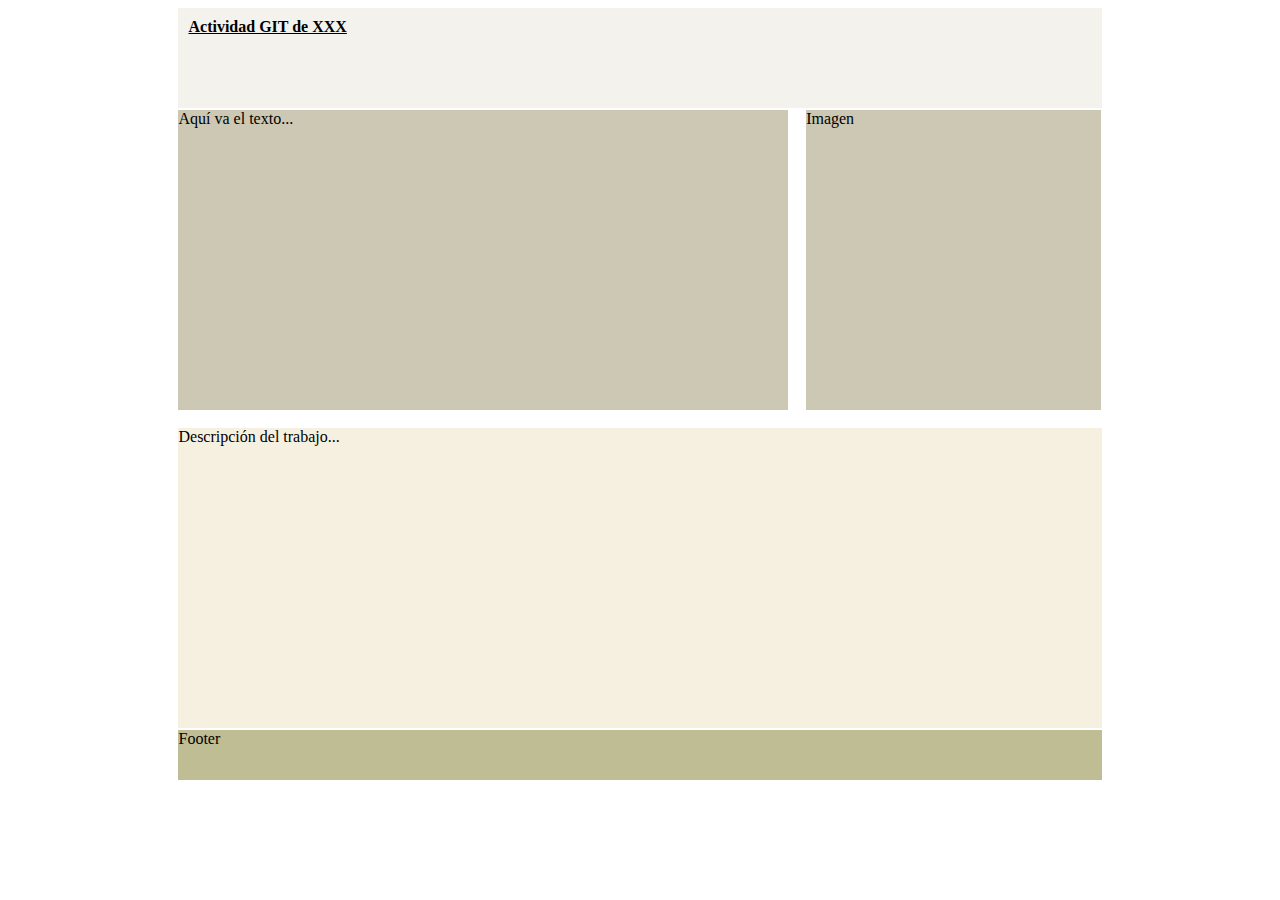
==== index.html @ 6d283852 "primer commit" ====
<!DOCTYPE html>
<html lang="en">
<head>
    <meta charset="UTF-8">
    <meta name="viewport" content="width=device-width, initial-scale=1.0">
    <meta http-equiv="X-UA-Compatible" content="ie=edge">
    <title>Actividad de Git</title>
    <meta http-equiv="Content-Type" content="text/html; charset=UTF-8">
    <link rel="stylesheet" type="text/css" href="styles.css">
</head>

<body>
    <div id="doc" class="yui-t7">
        <div id="hd">
            <div id="header">
                <h1><a href="http://www.free-css.com/free-css-layouts.php">Actividad GIT de XXX</a></h1>
            </div>
        </div>
        <div id="bd">
            <div id="yui-main">
                <div class="yui-b">
                    <div class="yui-gc">
                        <div class="yui-u first">
                            <div class="content">Aquí va el texto...</div>
                        </div>
                        <div class="yui-u">
                            <div class="content">Imagen</div>
                        </div>
                    </div>
                </div>
            </div>
            <div class="yui-b">
                <div id="secondary">Descripción del trabajo...</div>
            </div>
        </div>
        <div id="ft">
            <div id="footer">Footer</div>
        </div>
    </div>
</body>

</html>
---- styles.css ----
/*
Copyright (c) 2007, Yahoo! Inc. All rights reserved.
Code licensed under the BSD License:
http://developer.yahoo.net/yui/license.txt
version: 2.2.2
*/
/* for all templates and grids */
body{text-align:center;}
#ft{clear:both;}
/**/
/* 750 centered, and backward compatibility */ 
#doc,#doc2,#doc3,.yui-t1,.yui-t2,.yui-t3,.yui-t4,.yui-t5,.yui-t6,.yui-t7 {
	margin:auto;text-align:left;
	width:57.69em;*width:56.3em;min-width:750px;}
/* 950 centered */ 
#doc2 {
	width:73.074em;*width:71.313em;min-width:950px;}
/* 100% with 10px viewport side matting */ 
#doc3 {
	margin:auto 10px; /* not for structure, but so content doesn't bleed to edge */
	width:auto;}
	
/* below required for all fluid grids; adjust widths and margins above accordingly */

	/* to preserve source-order independence for Gecko */
	.yui-b{position:relative;}
	.yui-b{_position:static;} /* for IE < 7 */
	#yui-main .yui-b{position:static;} 

#yui-main {width:100%;}
.yui-t1 #yui-main,
.yui-t2 #yui-main,
.yui-t3 #yui-main{float:right;margin-left:-25em;/* IE: preserve layout at narrow widths */}

.yui-t4 #yui-main,
.yui-t5 #yui-main,
.yui-t6 #yui-main{float:left;margin-right:-25em;/* IE: preserve layout at narrow widths */}

.yui-t1 .yui-b {
	float:left;
    width:12.3207em;*width:12.0106em;}
.yui-t1 #yui-main .yui-b{
    margin-left:13.3207em;*margin-left:13.0106em;
}

.yui-t2 .yui-b {
	float:left;
    width:13.8456em;*width:13.512em;}
.yui-t2 #yui-main .yui-b {
    margin-left:14.8456em;*margin-left:14.512em;
}

.yui-t3 .yui-b {
	float:left;
    width:23.0759em;*width:22.52em;}
.yui-t3 #yui-main .yui-b {
    margin-left:24.0759em;*margin-left:23.52em;
}

.yui-t4 .yui-b {
	float:right;
    width:13.8456em;*width:13.512em;}
.yui-t4 #yui-main .yui-b {
    margin-right:14.8456em;*margin-right:14.512em;
}

.yui-t5 .yui-b {
	float:right;
    width:18.4608em;*width:18.016em;}
.yui-t5 #yui-main .yui-b {
    margin-right:19.4608em;*margin-right:19.016em;
}

.yui-t6 .yui-b {
	float:right;
    width:23.0759em;*width:22.52em;}
.yui-t6 #yui-main .yui-b {
    margin-right:24.0759em;*margin-right:23.52em;
}

.yui-t7 #yui-main .yui-b {
	display:block;margin:0 0 1em 0;
}
#yui-main .yui-b {float:none;width:auto;}
/* GRIDS (not TEMPLATES) */
.yui-g .yui-u, 
.yui-g .yui-g, 
.yui-gc .yui-u,
.yui-gc .yui-g .yui-u,
.yui-ge .yui-u, 
.yui-gf .yui-u{float:right;display:inline;}
.yui-g div.first, 
.yui-gc div.first,
.yui-gc div.first div.first,
.yui-gd div.first, 
.yui-ge div.first, 
.yui-gf div.first{float:left;}
.yui-g .yui-u, 
.yui-g .yui-g{width:49.1%;}
.yui-g .yui-g .yui-u,
.yui-gc .yui-g .yui-u {width:48.1%;}
.yui-gb .yui-u, 
.yui-gc .yui-u, 
.yui-gd .yui-u{float:left;margin-left:2%;*margin-left:1.895%;width:32%;}
.yui-gb div.first, 
.yui-gc div.first, 
.yui-gd div.first{margin-left:0;}
.yui-gc div.first, 
.yui-gd .yui-u{width:66%;}
.yui-gd div.first{width:32%;}
.yui-ge .yui-u{width:24%;}
.yui-ge div.first, 
.yui-gf .yui-u{width:74.2%;}
.yui-gf div.first{width:24%;}
.yui-ge div.first{width:74.2%;}
#bd:after,
.yui-g:after, 
.yui-gb:after, 
.yui-gc:after, 
.yui-gd:after, 
.yui-ge:after, 
.yui-gf:after{content:".";display:block;height:0;clear:both;visibility:hidden;}
#bd,
.yui-g, 
.yui-gb, 
.yui-gc, 
.yui-gd, 
.yui-ge, 
.yui-gf{zoom:1;}


/* Basic Element Formatting */

#header{
	height:100px;
	background-color:#F3F2ED;
	margin:0;
	padding:0;
	}
	
#header h1{
	font-size:1em;
	margin:0;
	padding:10px;
	}
	
#header h1 a{
	color:#000000;
	background-color:#F3F2ED;
	}
	
.content{
	height:300px;
	background:#CCC8B3;
	border-top:#FFFFFF 2px solid;
	margin:0;
	padding:0;
	}
	
#secondary{
	height:300px;
	background:#F6F0E0;
	border-top:#FFFFFF 2px solid;
	margin:0;
	padding:0;
	}
	
#secondaryFull{
	height:50px;
	background-color:#CFB59F;
	border-top:#FFFFFF 2px solid;
	margin:0;
	padding:0;
	}
	
#footer{
	height:50px;
	background:#BFBD93;
	border-top:#FFFFFF 2px solid;
	margin:0;
	padding:0;
	}
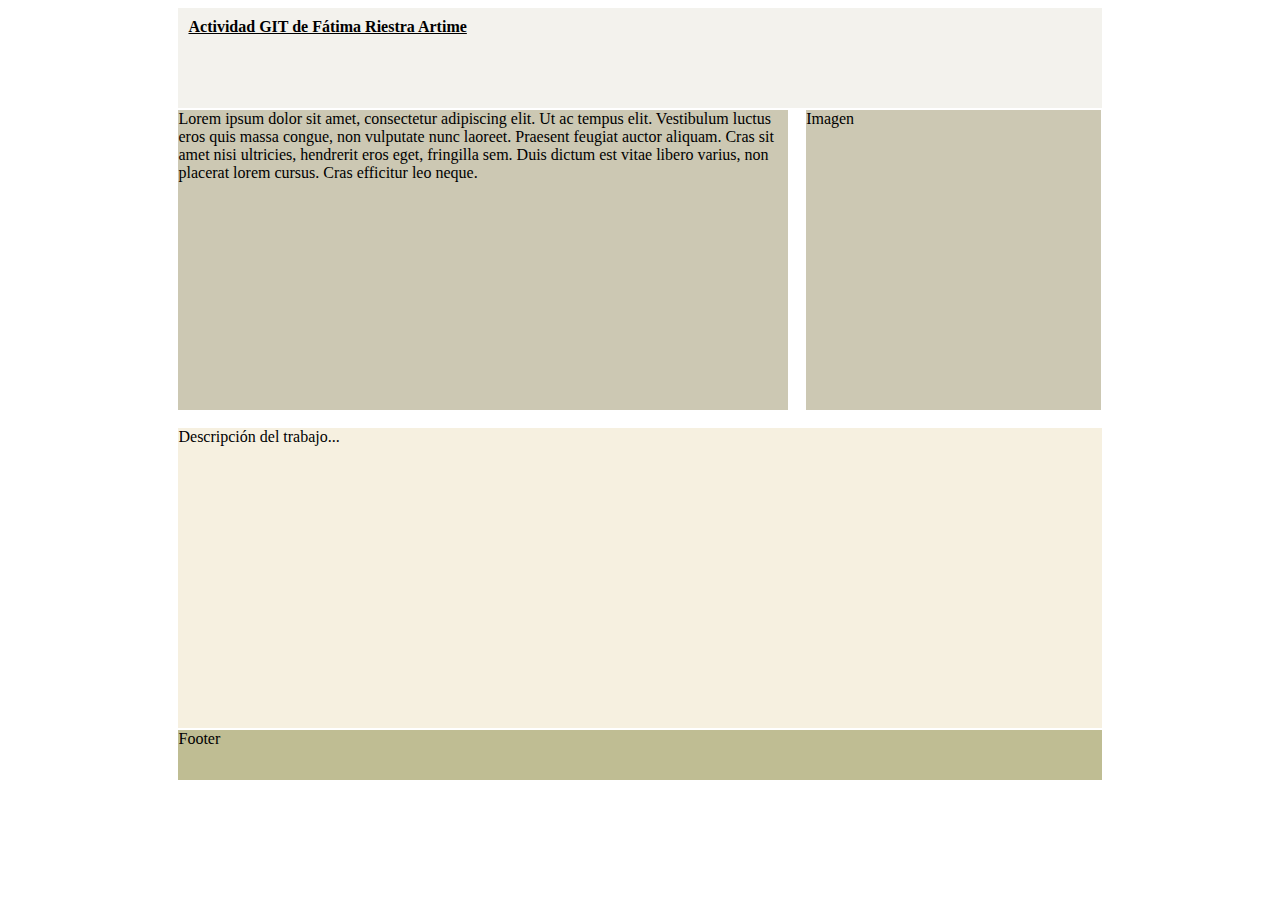
==== commit efd2b60f: "Se modifico index.html y se creo ejemplo.html" ====
--- a/index.html
+++ b/index.html
@@ -13,7 +13,7 @@
     <div id="doc" class="yui-t7">
         <div id="hd">
             <div id="header">
-                <h1><a href="http://www.free-css.com/free-css-layouts.php">Actividad GIT de XXX</a></h1>
+                <h1><a href="http://www.cifplalaboral.es/">Actividad GIT de Fátima Riestra Artime</a></h1>
             </div>
         </div>
         <div id="bd">
@@ -21,7 +21,7 @@
                 <div class="yui-b">
                     <div class="yui-gc">
                         <div class="yui-u first">
-                            <div class="content">Aquí va el texto...</div>
+                            <div class="content">Lorem ipsum dolor sit amet, consectetur adipiscing elit. Ut ac tempus elit. Vestibulum luctus eros quis massa congue, non vulputate nunc laoreet. Praesent feugiat auctor aliquam. Cras sit amet nisi ultricies, hendrerit eros eget, fringilla sem. Duis dictum est vitae libero varius, non placerat lorem cursus. Cras efficitur leo neque. </div>
                         </div>
                         <div class="yui-u">
                             <div class="content">Imagen</div>
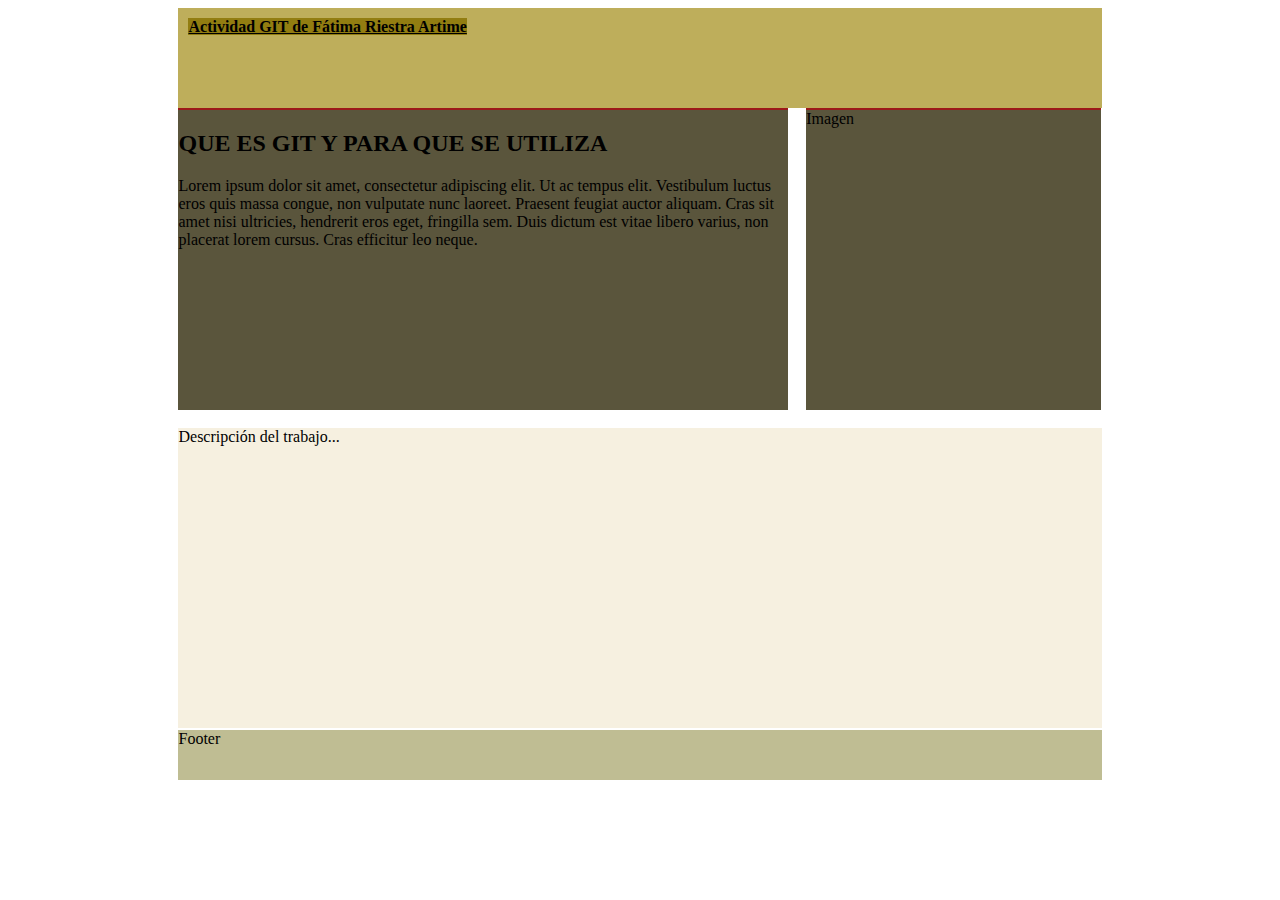
==== commit a4f8b975: "se cambian colores de fondo en 'Basic Element Formatting' en styles.css y se introduce titulo en la " ====
--- a/index.html
+++ b/index.html
@@ -3,6 +3,7 @@
 <head>
     <meta charset="UTF-8">
     <meta name="viewport" content="width=device-width, initial-scale=1.0">
+    <meta name="author" content="Fatima Riestra">
     <meta http-equiv="X-UA-Compatible" content="ie=edge">
     <title>Actividad de Git</title>
     <meta http-equiv="Content-Type" content="text/html; charset=UTF-8">
@@ -21,7 +22,10 @@
                 <div class="yui-b">
                     <div class="yui-gc">
                         <div class="yui-u first">
-                            <div class="content">Lorem ipsum dolor sit amet, consectetur adipiscing elit. Ut ac tempus elit. Vestibulum luctus eros quis massa congue, non vulputate nunc laoreet. Praesent feugiat auctor aliquam. Cras sit amet nisi ultricies, hendrerit eros eget, fringilla sem. Duis dictum est vitae libero varius, non placerat lorem cursus. Cras efficitur leo neque. </div>
+                            <div class="content">
+                                <h2>QUE ES GIT Y PARA QUE SE UTILIZA</h2>
+                                <p>Lorem ipsum dolor sit amet, consectetur adipiscing elit. Ut ac tempus elit. Vestibulum luctus eros quis massa congue, non vulputate nunc laoreet. Praesent feugiat auctor aliquam. Cras sit amet nisi ultricies, hendrerit eros eget, fringilla sem. Duis dictum est vitae libero varius, non placerat lorem cursus. Cras efficitur leo neque.</p>
+                            </div>
                         </div>
                         <div class="yui-u">
                             <div class="content">Imagen</div>
--- a/styles.css
+++ b/styles.css
@@ -133,7 +133,7 @@
 
 #header{
 	height:100px;
-	background-color:#F3F2ED;
+	background-color:rgb(190, 174, 91);
 	margin:0;
 	padding:0;
 	}
@@ -146,13 +146,13 @@
 	
 #header h1 a{
 	color:#000000;
-	background-color:#F3F2ED;
+	background-color:rgb(146, 125, 17);
 	}
 	
 .content{
 	height:300px;
-	background:#CCC8B3;
-	border-top:#FFFFFF 2px solid;
+	background:rgb(90, 85, 60);
+	border-top:rgb(156, 25, 25) 2px solid;
 	margin:0;
 	padding:0;
 	}
